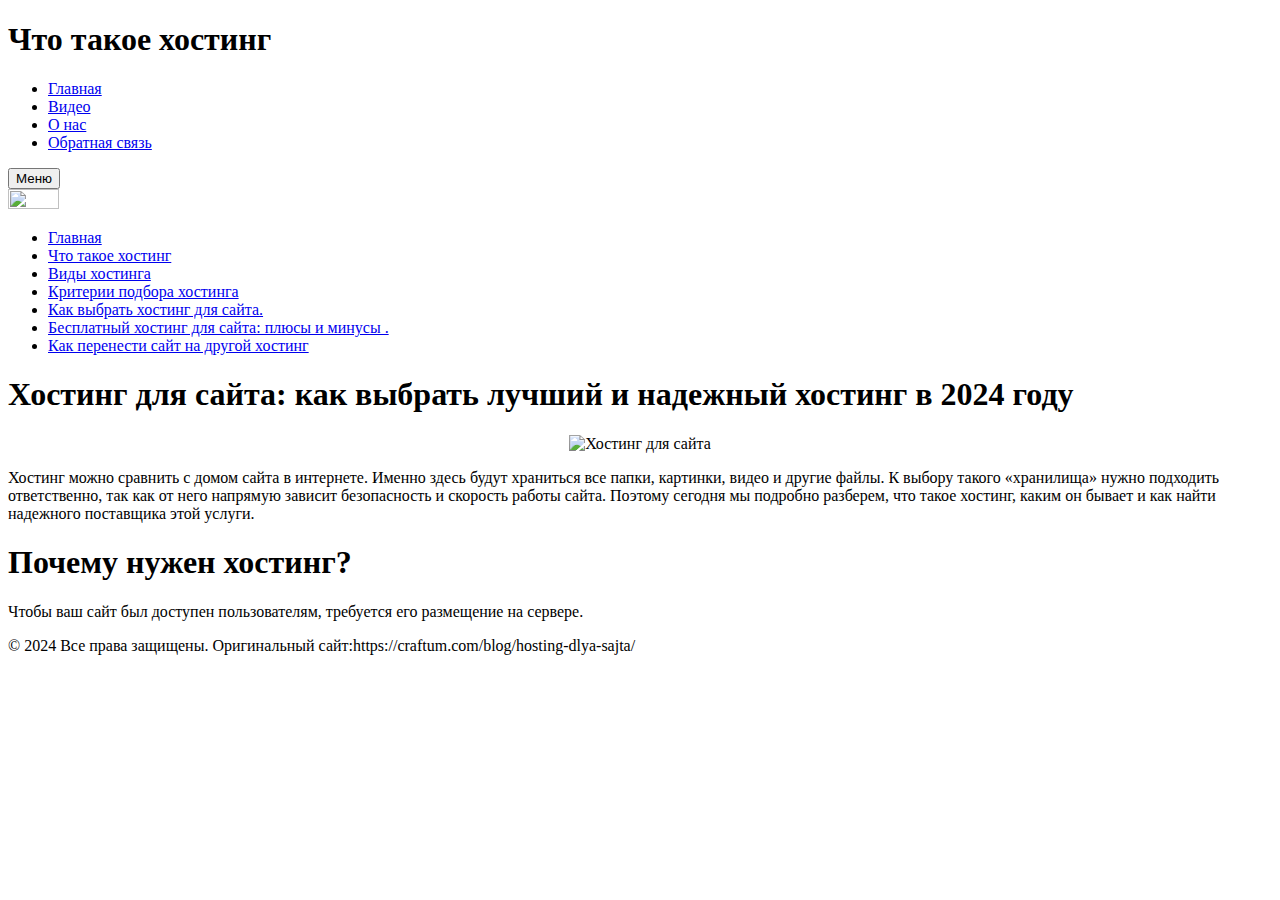
==== index.html @ dd42f279 "Add files via upload" ====
<!DOCTYPE html>
<html lang="ru">
<head>
    <meta charset="UTF-8">
    <meta name="viewport" content="width=device-width, initial-scale=1.0">
    <link rel="stylesheet" href="CSS/primer.css">
    <title>Введение в хостинг</title>
</head>
<body>
	<header>
		<h1>Что такое хостинг</h1>
		<nav class="navbar">
			<ul class="navbar-nav">
				<li><a href="Glavnaya.html">Главная</a></li>
				<li><a href="video.html">Видео</a></li>
				<li><a href="O-nas.html">О нас</a></li>
				<li><a href="obratnaya-svaz.html">Обратная связь</a></li>
			</ul>
		</nav>
		<button class="sidebar-toggle">Меню</button> <!-- Кнопка для активации сайдбара -->
	</header>

	<div class="container">
		<aside class="sidebar">
			<img src="https://avatars.mds.yandex.net/i?id=4b32491aa26cfe99892cc4d022c8f3690c50ca94-9156576-images-thumbs&n=13" width="20%" height="10%">
			<ul>
			<li><a href="Glavnaya.html">Главная</a></li>
			<li><a href="what-is-hosting.html">Что такое хостинг</a></li>
			<li><a href="types.html">Виды хостинга</a></li>
			<li><a href="criteria.html"> Критерии подбора хостинга</a></li>
			<li><a href="vibor-hosting.html">Как выбрать хостинг для сайта.</a></li>
			<li><a href="besplatnyj-hosting.html"> Бесплатный хостинг для сайта: плюсы и минусы .</a></li>
			<li><a href="perenesti-sait.html"> Как перенести сайт на другой хостинг </a></li>
			</ul>
		</aside>
	</div>

	<main class="content">
        <h1>Хостинг для сайта: как выбрать лучший и надежный хостинг в 2024 году</h1>
		<p data-v-bccdf45a="" style="text-align: center;"><img data-v-bccdf45a="" src="https://content.timeweb.com/assets/d160c419-1869-4584-aab4-114e2a972b0d?width=3080&amp;height=1600" width="40%" height="40%" alt="Хостинг для сайта" loading="lazy"></p>
        <p>Хостинг можно сравнить с домом сайта в интернете. Именно здесь будут храниться все папки, картинки, видео и другие файлы. К выбору такого «хранилища» нужно подходить ответственно, так как от него напрямую зависит безопасность и скорость работы сайта. Поэтому сегодня мы подробно разберем, что такое хостинг, каким он бывает и как найти надежного поставщика этой услуги.</p>
        <h1>Почему нужен хостинг?</h1>
        <p>Чтобы ваш сайт был доступен пользователям, требуется его размещение на сервере.</p>   
    </main>
	
	<footer>
		<p>© 2024 Все права защищены. Оригинальный сайт:https://craftum.com/blog/hosting-dlya-sajta/</p>
	</footer>

	<script src="script.js"></script> <!-- Подключаем JavaScript для управления сайдбаром -->
</body>
</html>
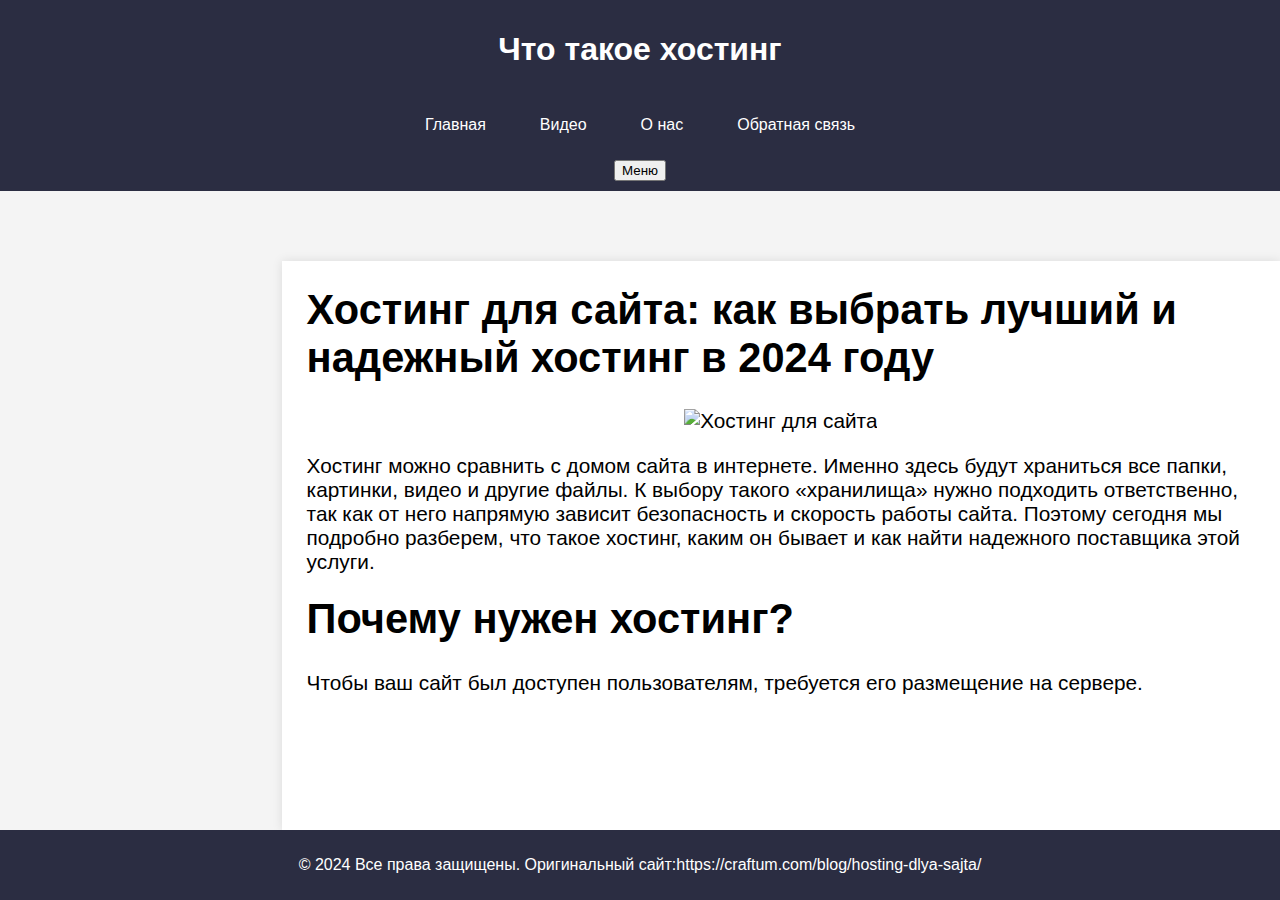
==== commit 9793a425: "Add files via upload" ====
--- a/index.html
+++ b/index.html
@@ -11,7 +11,7 @@
 		<h1>Что такое хостинг</h1>
 		<nav class="navbar">
 			<ul class="navbar-nav">
-				<li><a href="Glavnaya.html">Главная</a></li>
+				<li><a href="index.html">Главная</a></li>
 				<li><a href="video.html">Видео</a></li>
 				<li><a href="O-nas.html">О нас</a></li>
 				<li><a href="obratnaya-svaz.html">Обратная связь</a></li>
@@ -24,7 +24,7 @@
 		<aside class="sidebar">
 			<img src="https://avatars.mds.yandex.net/i?id=4b32491aa26cfe99892cc4d022c8f3690c50ca94-9156576-images-thumbs&n=13" width="20%" height="10%">
 			<ul>
-			<li><a href="Glavnaya.html">Главная</a></li>
+			<li><a href="index.html">Главная</a></li>
 			<li><a href="what-is-hosting.html">Что такое хостинг</a></li>
 			<li><a href="types.html">Виды хостинга</a></li>
 			<li><a href="criteria.html"> Критерии подбора хостинга</a></li>
--- a/CSS/primer.css
+++ b/CSS/primer.css
@@ -0,0 +1,153 @@
+@import 'primer';
+/* Основные настройки */
+body {
+    font-family: Arial, sans-serif;
+    margin: 0;
+    padding: 0;
+    background-color: #f4f4f4;
+    display: flex;
+    flex-direction: column;
+    min-height: 100vh; /* Позволяет подвалу оставаться внизу */
+}
+
+
+.container {
+    display: flex;
+    flex: 1; /* Занимает оставшееся место, чтобы подвал был внизу */
+    margin: 20px;
+}
+
+
+/* Стили для заголовка и навигации */
+header {
+    text-align: center;
+    background-color: #2b2d42;
+    color: white;
+    padding: 10px 0;
+}
+
+.navbar {
+    display: flex;
+    justify-content: center;
+    padding: 10px 0;
+}
+
+.navbar-nav {
+    list-style-type: none;
+    padding: 0;
+    display: flex; /* Горизонтальное расположение */
+}
+
+.navbar-nav li {
+    margin: 0 15px;
+}
+
+.navbar-nav a {
+    color: white;
+    text-decoration: none;
+    padding: 8px 12px;
+    transition: background-color 0.3s; /* Анимация при наведении */
+}
+
+.navbar-nav a:hover {
+    background-color: rgba(255, 255, 255, 0.2);
+    border-radius: 4px; /* Слегка закруглённые углы при наведении */
+}
+
+/* Стили для сайдбара */
+.sidebar {
+    display: none; /* Скрываем по умолчанию */
+    position: fixed;
+    top: 0; /* Отодвигаем вниз от заголовка */
+    left: 0;
+    font-size: 1.5em;
+    flex: 3;
+    background-color: #3c3a4d;
+    padding: 15px;
+    box-shadow: 0 0 10px rgba(0,0,0,0.1);
+    border-radius: 8px;
+    height: 100%;
+    width: 20%;
+}
+
+
+.sidebar.active {
+    display: block; /* Показать сайдбар при активации */
+}
+
+.sidebar h3 {
+    margin-top: 0;
+}
+
+.sidebar ul {
+    list-style-type: none; /* Убираем маркеры списка */
+    padding: 0;
+}
+
+.sidebar li {
+    margin: 10px 0;
+    padding: 10px;
+    background-color: #f0f0f0; /* Фоновый цвет для пунктов списка */
+    border-left: 5px solid #2b2d42; /* Левый бордер */
+    transition: background-color 0.3s; /* Анимация при наведении */
+}
+
+.sidebar li:hover {
+    background-color: #968bbe; /* Цвет при наведении */
+}
+
+/* Стили для основного контента */
+.content {
+    font-size: 1.3em;
+    margin-left: 22%;
+    flex: 3;
+    background-color: #ffffff;
+    padding: 25px;
+    box-shadow: 0 0 10px rgba(0,0,0,0.1);
+}
+
+.content h1 {
+    margin-top: 0;
+}
+
+/* Стили для навигации по страницам */
+.pagination {
+    display: flex;
+    justify-content: center;
+    margin: 20px 0;
+}
+
+.pagination a {
+    margin: 0 5px;
+    padding: 8px 12px;
+    background-color: #2b2d42;
+    color: white;
+    text-decoration: none;
+}
+
+.pagination a:hover {
+    background-color: #4c5470;
+}
+
+/* Стили для подвала */
+footer {
+    background-color: #2b2d42;
+    color: white;
+    text-align: center;
+    padding: 10px 0;
+    margin-top: auto; /* Подвал всегда внизу */
+    width: 100%;
+}
+
+/* Адаптивность */
+@media (max-width: 768px) {
+    .container {
+        flex-direction: column; /* Вертикальное расположение на малых экранах */
+    }
+    .sidebar {
+        margin-left: 0; /* Убираем отступ слева на маленьких экранах */
+        margin-top: 10px; /* Добавляем отступ сверху */
+        width: 200px; /* Задайте ширину сайдбара для мобильных устройств */
+        
+    }
+}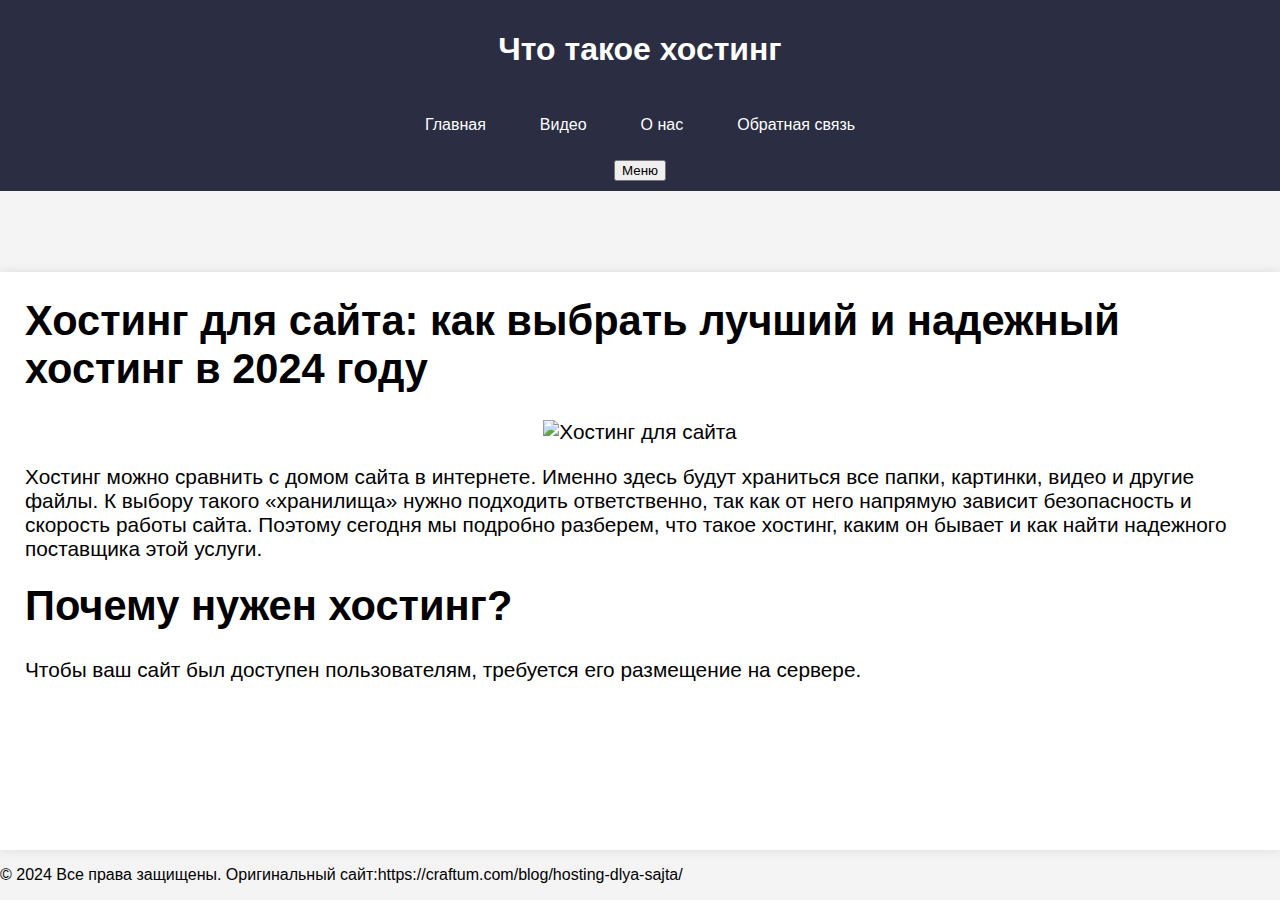
==== commit c26fafa3: "Add files via upload" ====
--- a/index.html
+++ b/index.html
@@ -22,7 +22,6 @@
 
 	<div class="container">
 		<aside class="sidebar">
-			<img src="https://avatars.mds.yandex.net/i?id=4b32491aa26cfe99892cc4d022c8f3690c50ca94-9156576-images-thumbs&n=13" width="20%" height="10%">
 			<ul>
 			<li><a href="index.html">Главная</a></li>
 			<li><a href="what-is-hosting.html">Что такое хостинг</a></li>
--- a/CSS/primer.css
+++ b/CSS/primer.css
@@ -1,4 +1,5 @@
-@import 'primer';
+@import './base.scss';
+
 /* Основные настройки */
 body {
     font-family: Arial, sans-serif;
@@ -25,6 +26,7 @@
     color: white;
     padding: 10px 0;
 }
+
 
 .navbar {
     display: flex;
@@ -75,6 +77,10 @@
     display: block; /* Показать сайдбар при активации */
 }
 
+.sidebar.active ~ .content {
+    margin-left: 24%; /* Смещаем контент вправо, когда сайдбар активен */
+}
+
 .sidebar h3 {
     margin-top: 0;
 }
@@ -96,10 +102,11 @@
     background-color: #968bbe; /* Цвет при наведении */
 }
 
+
 /* Стили для основного контента */
 .content {
     font-size: 1.3em;
-    margin-left: 22%;
+    padding: 20px; /* Внутренние отступы для контента */
     flex: 3;
     background-color: #ffffff;
     padding: 25px;
@@ -130,24 +137,25 @@
 }
 
 /* Стили для подвала */
-footer {
-    background-color: #2b2d42;
-    color: white;
-    text-align: center;
-    padding: 10px 0;
-    margin-top: auto; /* Подвал всегда внизу */
-    width: 100%;
-}
+@import './footnotes.scss';
 
 /* Адаптивность */
 @media (max-width: 768px) {
     .container {
         flex-direction: column; /* Вертикальное расположение на малых экранах */
+        margin-left: 0; /* Убираем смещение для мобильных */
     }
     .sidebar {
         margin-left: 0; /* Убираем отступ слева на маленьких экранах */
         margin-top: 10px; /* Добавляем отступ сверху */
-        width: 200px; /* Задайте ширину сайдбара для мобильных устройств */
-        
+        width: 300px; /* Задайте ширину сайдбара для мобильных устройств */
+    }
+
+    .sidebar.active ~ .content {
+        margin-left: 0; /* Убираем смещение для мобильных */
+    }
+
+    img {
+        width: 200px;
     }
 }